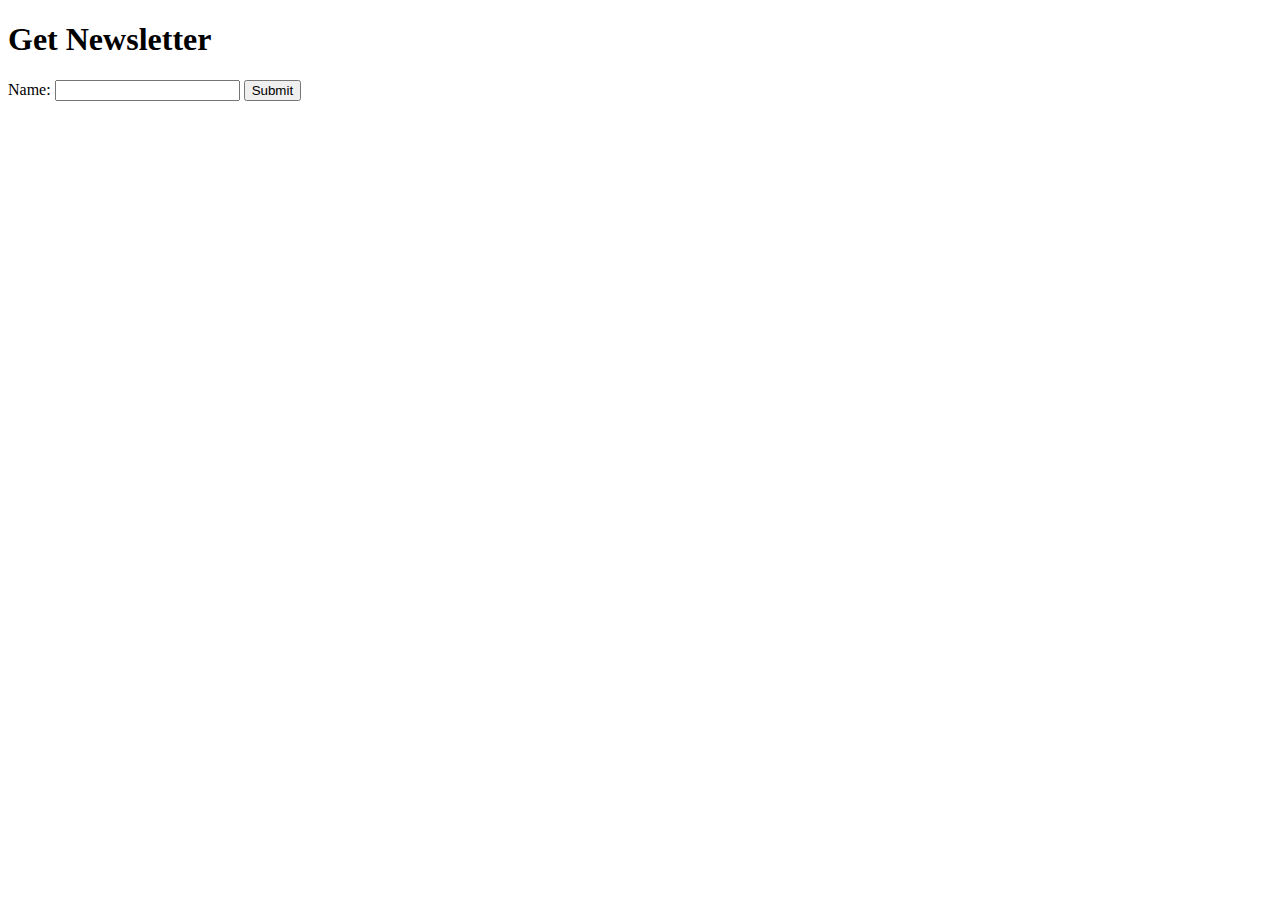
==== deeppoketz.html @ 52d4cff2 "Added initial cv files" ====
<!DOCTYPE html>
<html lang="en" dir="ltr">
  <head>
    <meta charset="utf-8">
    <title></title>
  </head>
  <body>
    <h1>Get Newsletter</h1>
    <form class="" action="index.html" method="post">
      <label for="">Name:</label>
      <input type="text" name="" value="">
      <input type="submit" name="">
    </form>
  </body>
</html>
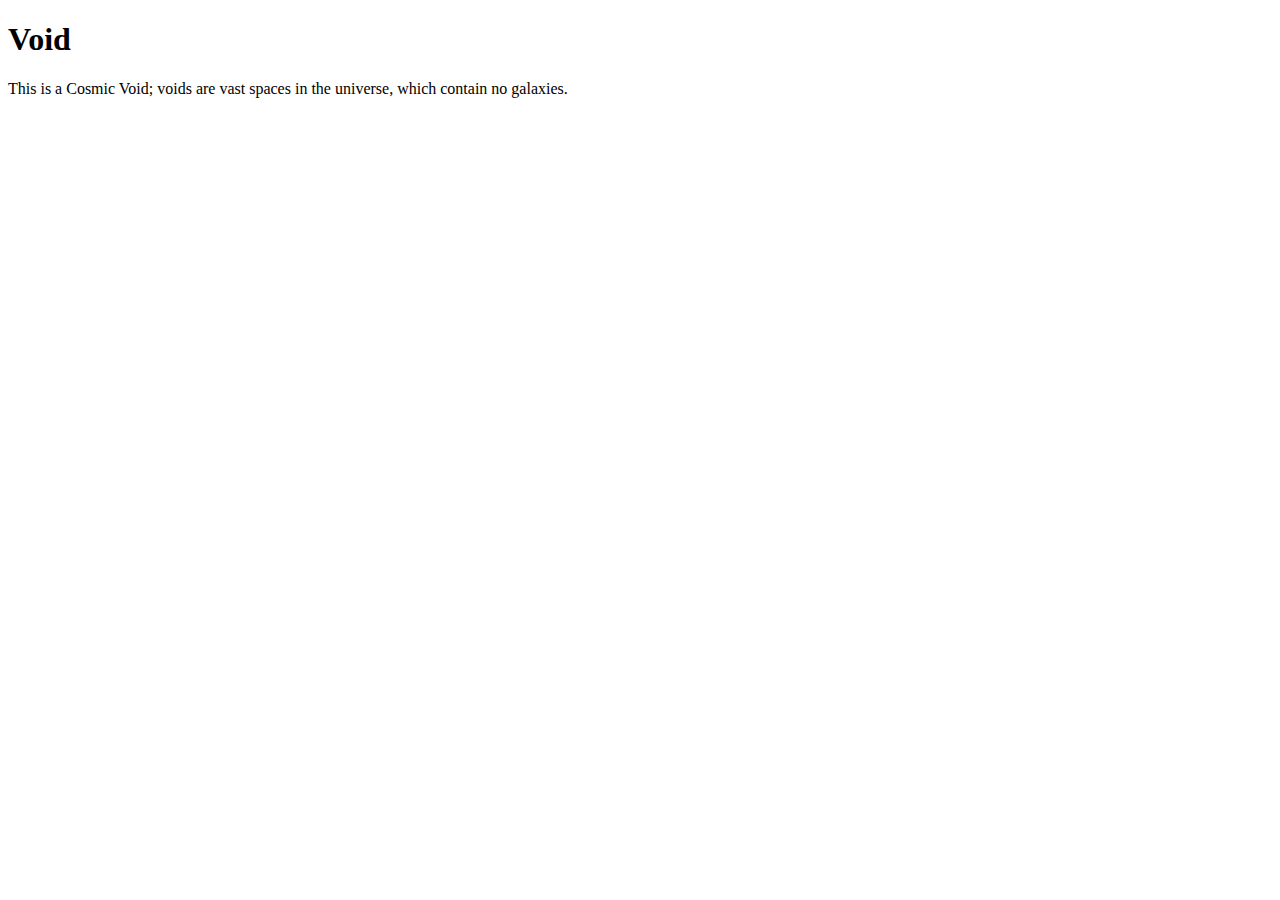
==== commit 4606e379: "Update deeppoketz.html" ====
--- a/deeppoketz.html
+++ b/deeppoketz.html
@@ -5,11 +5,7 @@
     <title></title>
   </head>
   <body>
-    <h1>Get Newsletter</h1>
-    <form class="" action="index.html" method="post">
-      <label for="">Name:</label>
-      <input type="text" name="" value="">
-      <input type="submit" name="">
-    </form>
+    <h1>Void</h1>
+    <p>This is a Cosmic Void; voids are vast spaces in the universe, which contain no galaxies.</p>
   </body>
 </html>
